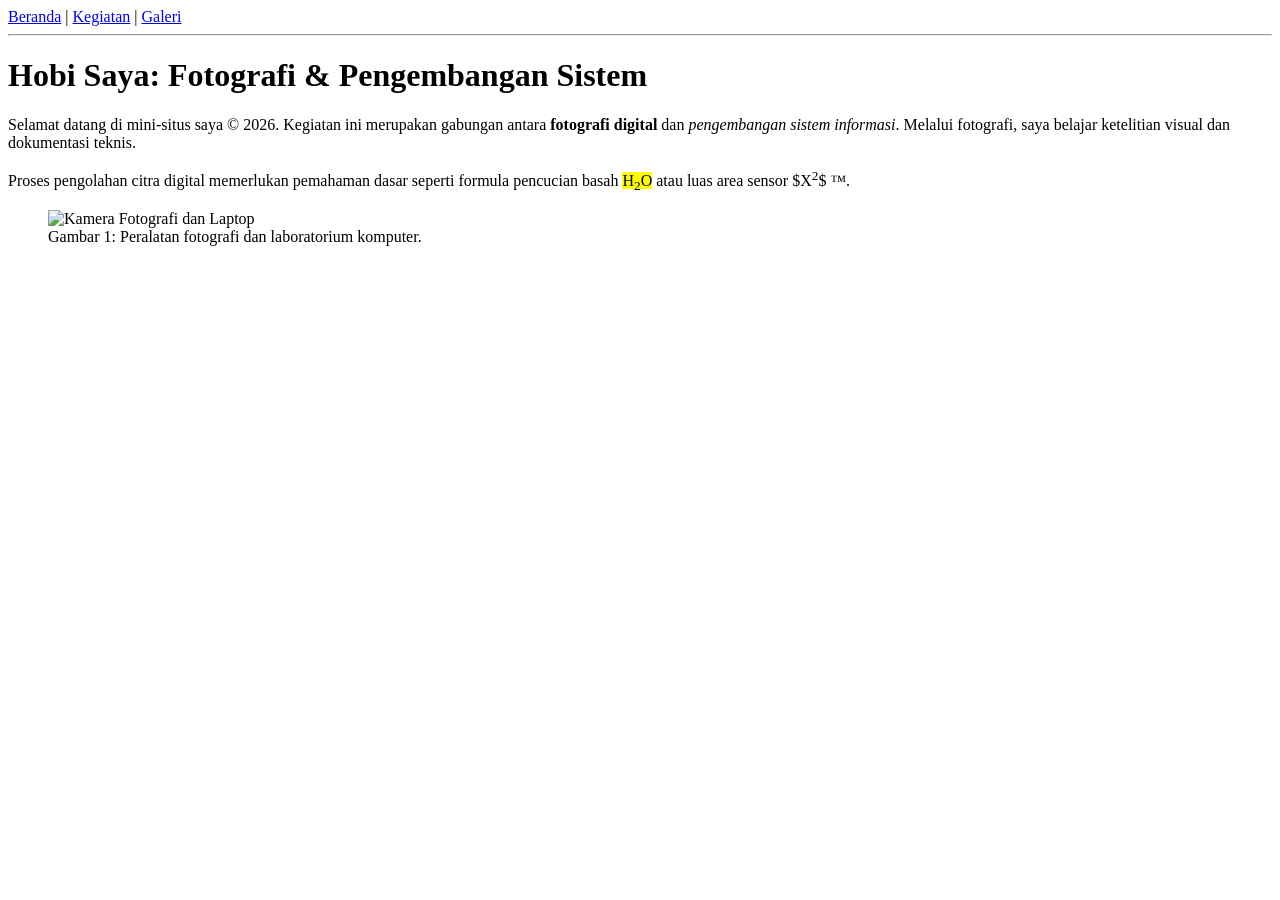
==== tugas2_2510020149/index.html @ 1d9d5261 ""tugas 2"" ====
<!DOCTYPE html>
<html lang="id">
<head>
    <meta charset="UTF-8">
    <meta name="viewport" content="width=device-width, initial-scale=1.0">
    <title>Beranda - Hobi Saya</title>
</head>
<body>

    <nav>
        <a href="index.html">Beranda</a> | 
        <a href="kegiatan.html">Kegiatan</a> | 
        <a href="galeri.html">Galeri</a>
    </nav>
    <hr>

    <h1>Hobi Saya: Fotografi & Pengembangan Sistem</h1>

    <p>
        Selamat datang di mini-situs saya &copy; 2026. Kegiatan ini merupakan gabungan antara <strong>fotografi digital</strong> dan <em>pengembangan sistem informasi</em>. Melalui fotografi, saya belajar ketelitian visual dan dokumentasi teknis.
    </p>

    <p>
        Proses pengolahan citra digital memerlukan pemahaman dasar seperti formula pencucian basah <mark>H<sub>2</sub>O</mark> atau luas area sensor $X<sup>2</sup>$ &trade;.
    </p>

    <figure>
        <img src="https://via.placeholder.com/600x300" alt="Kamera Fotografi dan Laptop" width="100%">
        <figcaption>Gambar 1: Peralatan fotografi dan laboratorium komputer.</figcaption>
    </figure>

</body>
</html>
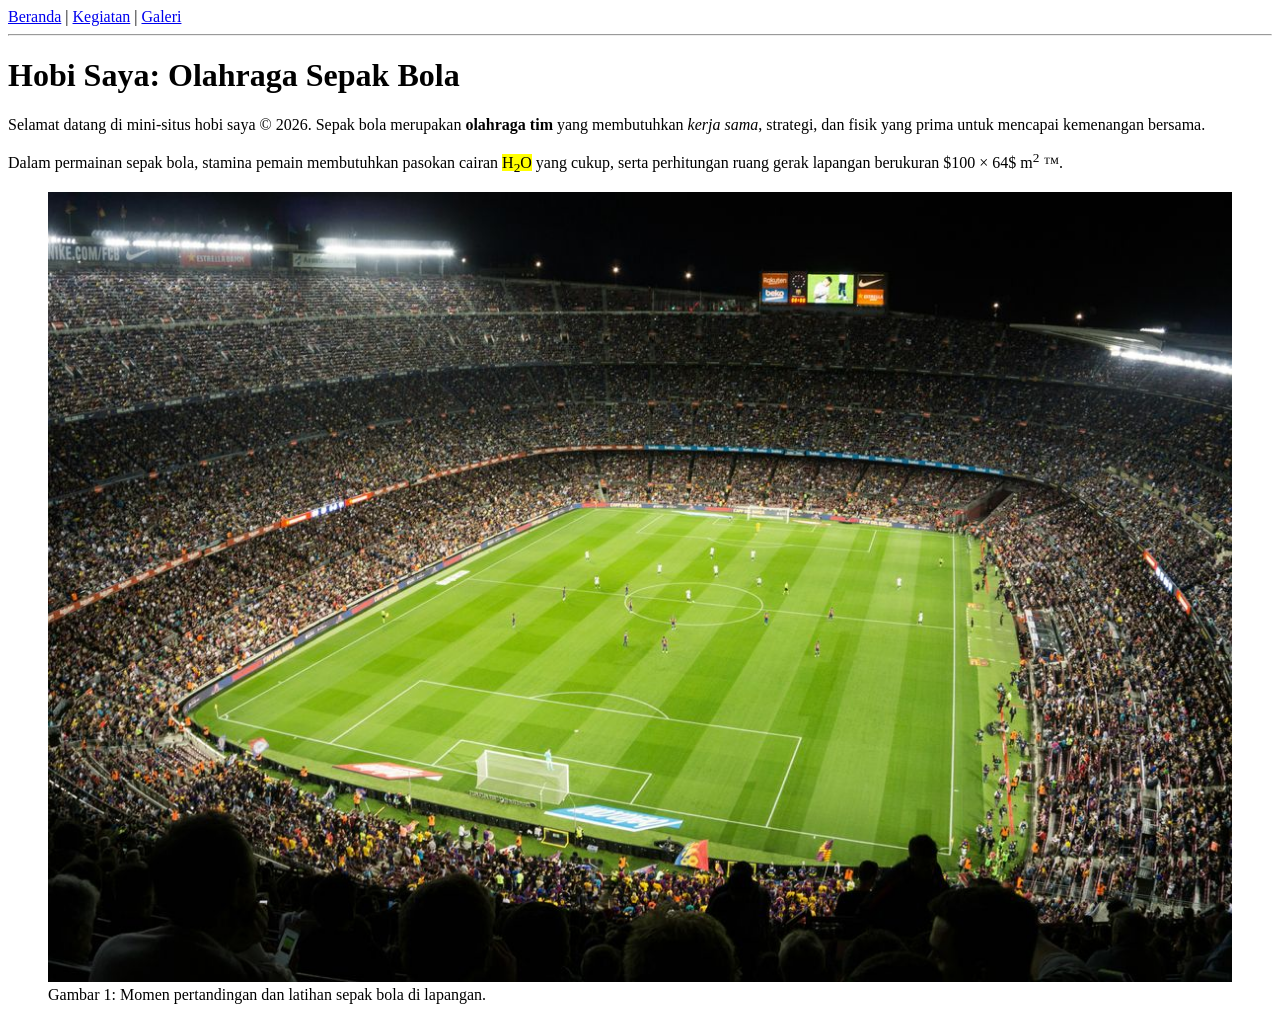
==== commit f46c3f7e: ""menambahkan gambar"" ====
--- a/tugas2_2510020149/index.html
+++ b/tugas2_2510020149/index.html
@@ -3,7 +3,7 @@
 <head>
     <meta charset="UTF-8">
     <meta name="viewport" content="width=device-width, initial-scale=1.0">
-    <title>Beranda - Hobi Saya</title>
+    <title>Beranda - Hobi Sepak Bola</title>
 </head>
 <body>
 
@@ -14,19 +14,19 @@
     </nav>
     <hr>
 
-    <h1>Hobi Saya: Fotografi & Pengembangan Sistem</h1>
+    <h1>Hobi Saya: Olahraga Sepak Bola</h1>
 
     <p>
-        Selamat datang di mini-situs saya &copy; 2026. Kegiatan ini merupakan gabungan antara <strong>fotografi digital</strong> dan <em>pengembangan sistem informasi</em>. Melalui fotografi, saya belajar ketelitian visual dan dokumentasi teknis.
+        Selamat datang di mini-situs hobi saya &copy; 2026. Sepak bola merupakan <strong>olahraga tim</strong> yang membutuhkan <em>kerja sama</em>, strategi, dan fisik yang prima untuk mencapai kemenangan bersama.
     </p>
 
     <p>
-        Proses pengolahan citra digital memerlukan pemahaman dasar seperti formula pencucian basah <mark>H<sub>2</sub>O</mark> atau luas area sensor $X<sup>2</sup>$ &trade;.
+        Dalam permainan sepak bola, stamina pemain membutuhkan pasokan cairan <mark>H<sub>2</sub>O</mark> yang cukup, serta perhitungan ruang gerak lapangan berukuran $100 &times; 64$ m<sup>2</sup> &trade;.
     </p>
 
     <figure>
-        <img src="https://via.placeholder.com/600x300" alt="Kamera Fotografi dan Laptop" width="100%">
-        <figcaption>Gambar 1: Peralatan fotografi dan laboratorium komputer.</figcaption>
+        <img src="images/stadion.jpg" alt="Pertandingan Sepak Bola di Lapangan" width="100%">
+        <figcaption>Gambar 1: Momen pertandingan dan latihan sepak bola di lapangan.</figcaption>
     </figure>
 
 </body>
